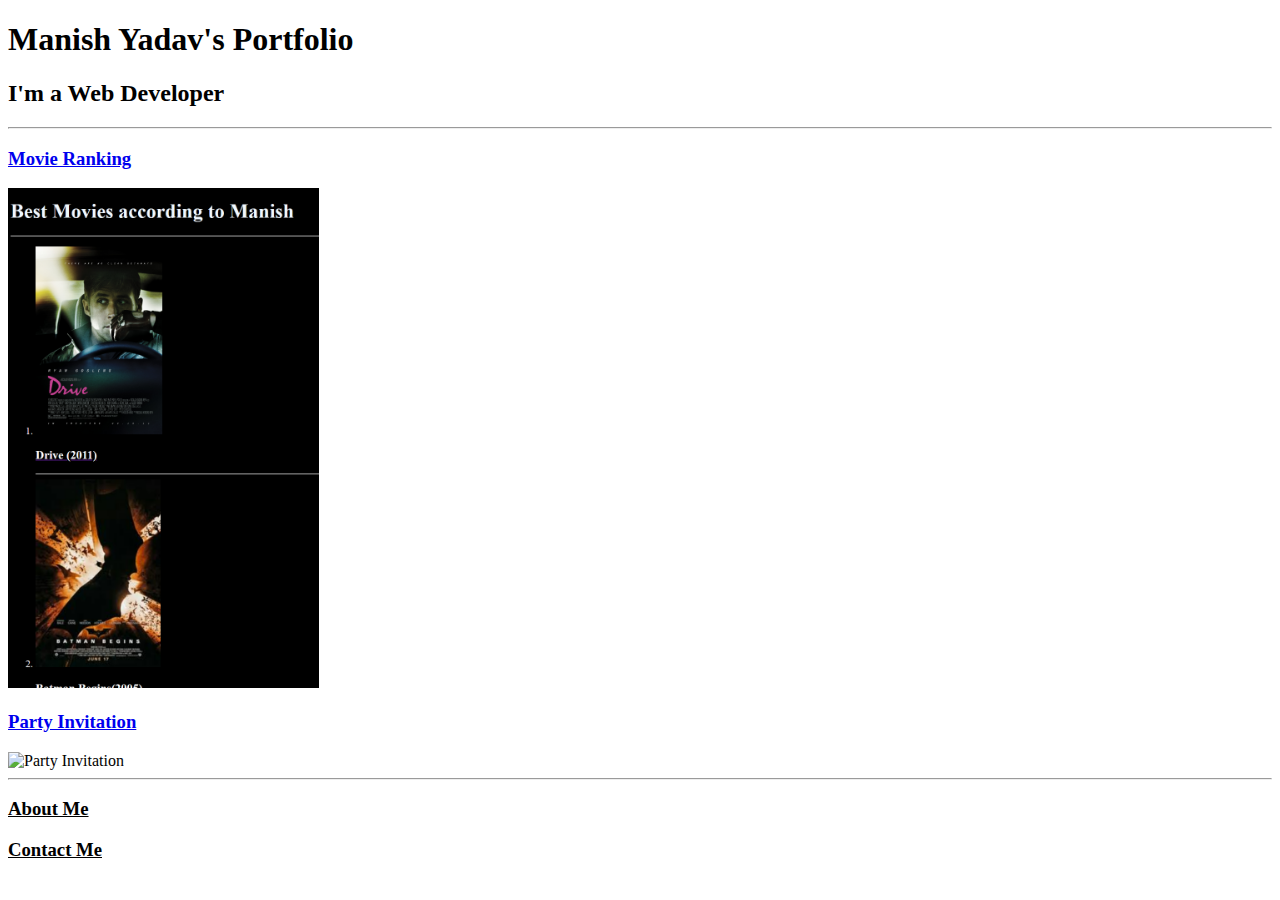
==== index.html @ 1682d199 "Update index.html" ====
<!DOCTYPE html>
<html lang="en">
  <head>
    <meta charset="UTF-8" />
    <meta name="viewport" content="width=device-width, initial-scale=1.0" />
    <title>Manish's Portfolio</title>
  </head>
  <body>
    <h1 >Manish Yadav's Portfolio</h1>
    <h2>I'm a Web Developer</h2>
    <hr />

    <a href="./Movie Ranking/Movie Ranking.html"><h3>Movie Ranking</h3></a>
    <img
      src="./Assets/Movie Ranking.png"
      alt="Movie Ranking Project"
      height="500"
    />

    <a href="./Party Invitation/Party Invitation.html"
      ><h3>Party Invitation</h3></a
    >
    <img
      src="./Assets/img.jpg"
      alt="Party Invitation"
      height="500"
    />

    <hr />

    <a href="./Assets/About Me.html " style="color:black"><h3>About Me</h3></a>
    <a href="./Assets/Contact me.html" style="color:black"><h3>Contact Me</h3></a>
  </body>
</html>
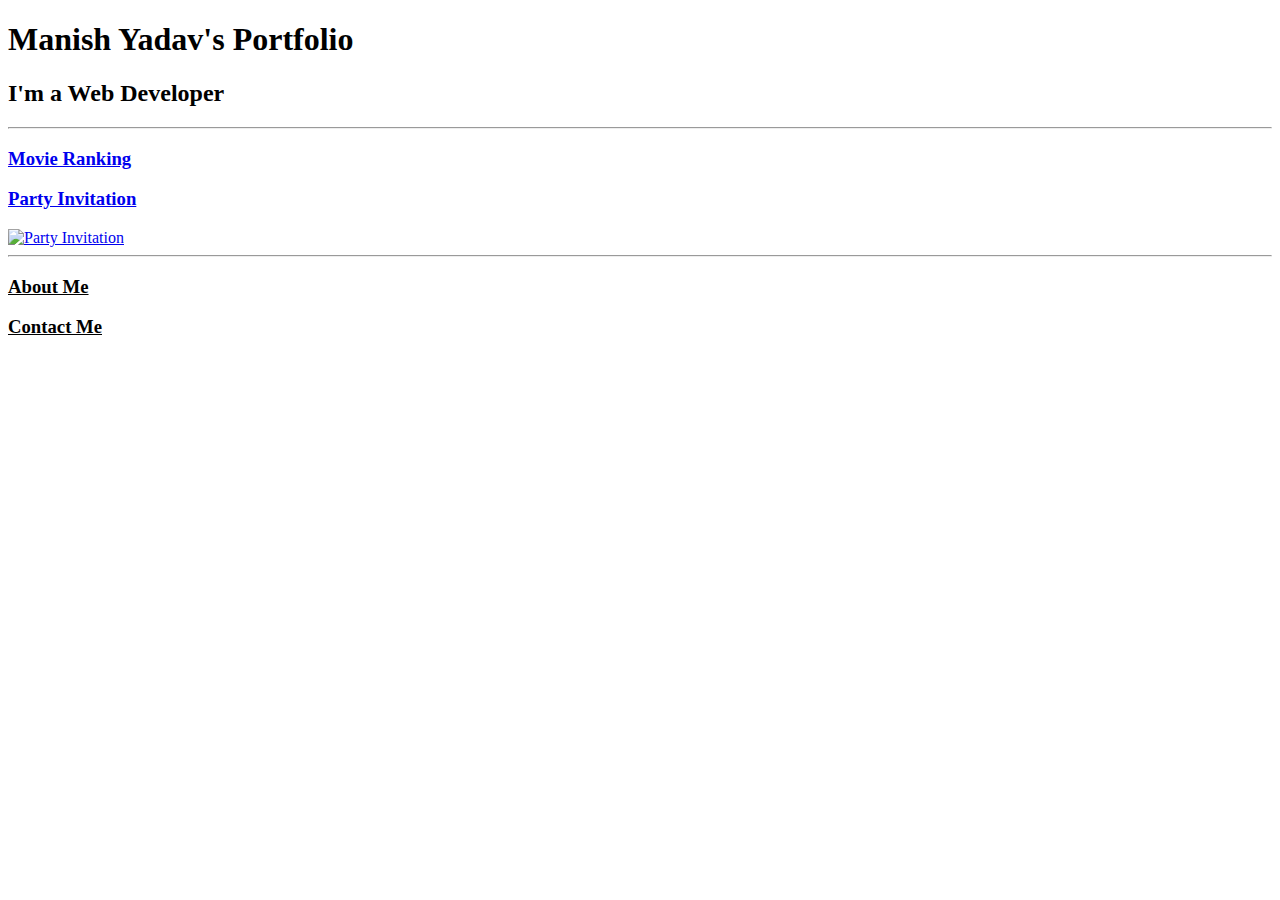
==== commit 90010b64: "Update index.html" ====
--- a/index.html
+++ b/index.html
@@ -11,20 +11,20 @@
     <hr />
 
     <a href="./Movie Ranking/Movie Ranking.html"><h3>Movie Ranking</h3></a>
-    <img
+    <a href = "./Movie Ranking/Movie Ranking.html" alt = "Movie Ranking><img
       src="./Assets/Movie Ranking.png"
       alt="Movie Ranking Project"
       height="500"
-    />
+    /></a>
 
     <a href="./Party Invitation/Party Invitation.html"
       ><h3>Party Invitation</h3></a
     >
-    <img
+    <a href = "./Party Invitation/Party Invitation.html" alt = "Party Invitation"><img
       src="./Assets/img.jpg"
       alt="Party Invitation"
       height="500"
-    />
+    /></a>
 
     <hr />
 
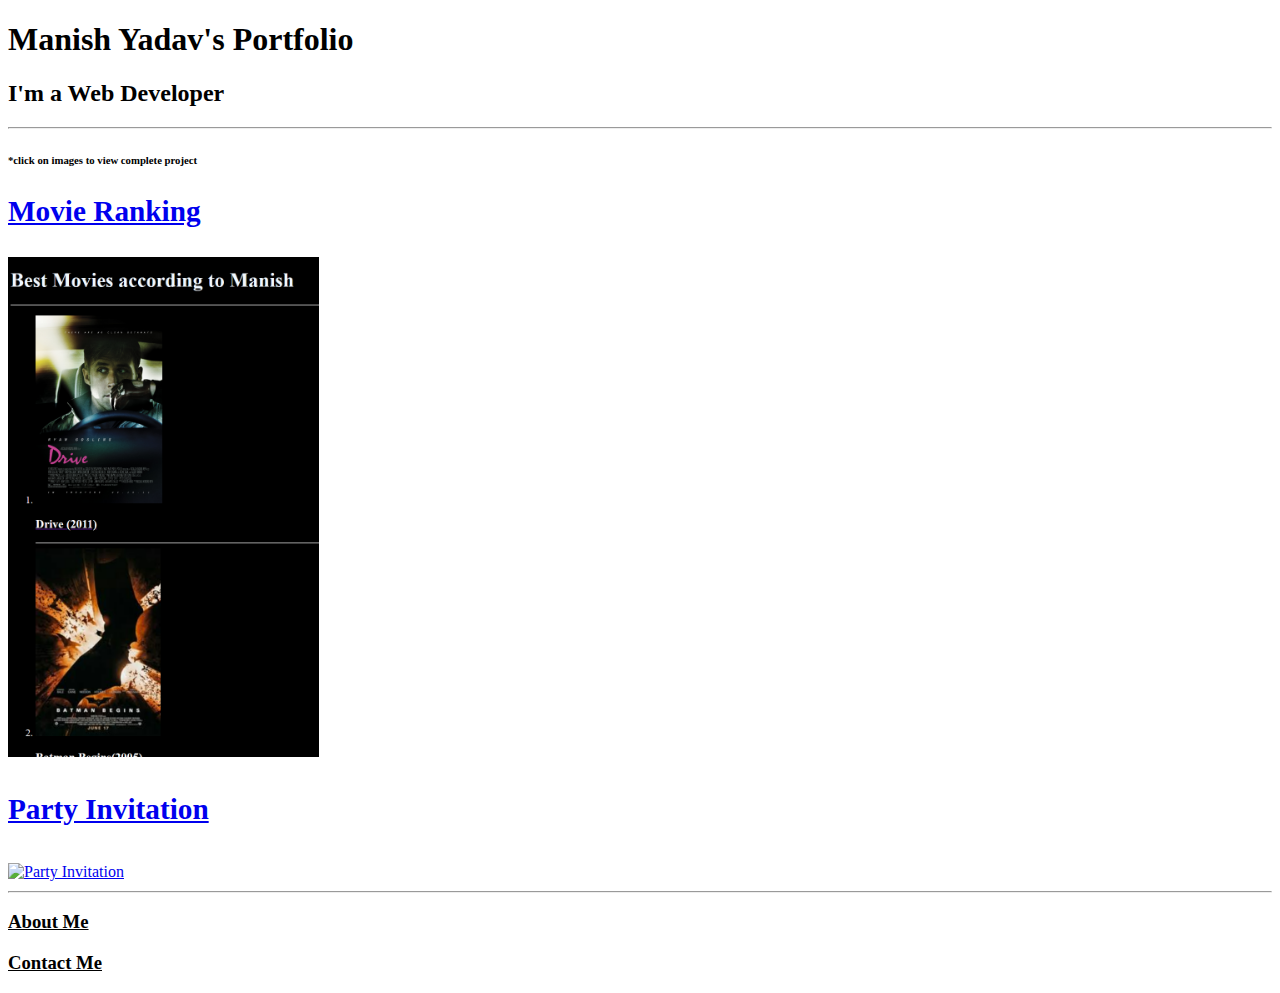
==== commit bced6840: "Update index.html" ====
--- a/index.html
+++ b/index.html
@@ -4,20 +4,22 @@
     <meta charset="UTF-8" />
     <meta name="viewport" content="width=device-width, initial-scale=1.0" />
     <title>Manish's Portfolio</title>
+    <link rel="stylesheet" href="./style.css">
   </head>
   <body>
     <h1 >Manish Yadav's Portfolio</h1>
     <h2>I'm a Web Developer</h2>
     <hr />
+    <h6 style="font-color:blue;">*click on images to view complete project</h6>
 
-    <a href="./Movie Ranking/Movie Ranking.html"><h3>Movie Ranking</h3></a>
-    <a href = "./Movie Ranking/Movie Ranking.html" alt = "Movie Ranking><img
+    <a href="./Movie Ranking/Movie Ranking.html" style="font-size:25px;"><h3>Movie Ranking</h3></a>
+    <a href = "./Movie Ranking/Movie Ranking.html" alt = "Movie Ranking"><img
       src="./Assets/Movie Ranking.png"
       alt="Movie Ranking Project"
       height="500"
     /></a>
 
-    <a href="./Party Invitation/Party Invitation.html"
+    <a href="./Party Invitation/Party Invitation.html" style="font-size:25px;"
       ><h3>Party Invitation</h3></a
     >
     <a href = "./Party Invitation/Party Invitation.html" alt = "Party Invitation"><img
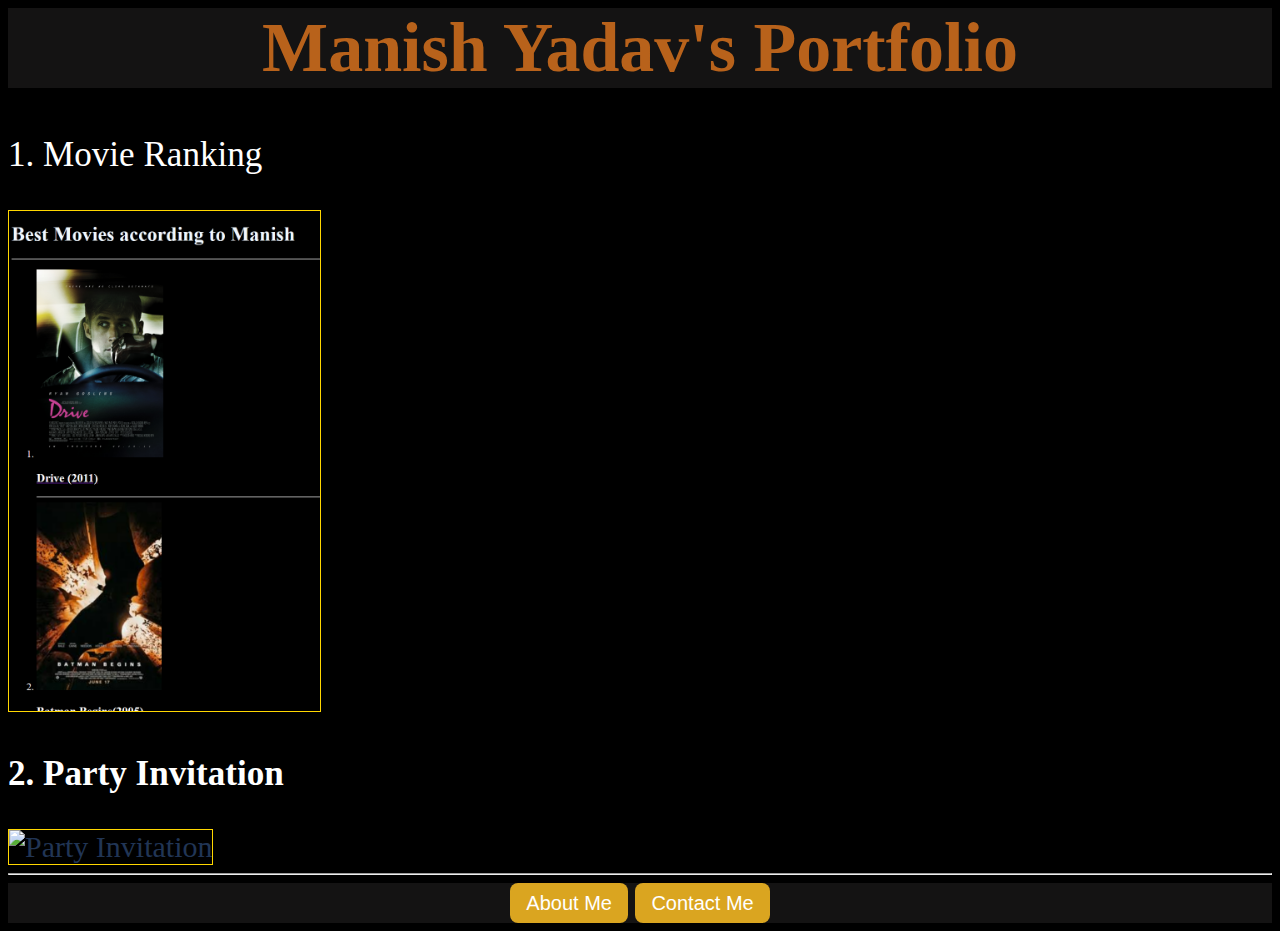
==== commit af866a50: "Add files via upload" ====
--- a/index.html
+++ b/index.html
@@ -4,33 +4,55 @@
     <meta charset="UTF-8" />
     <meta name="viewport" content="width=device-width, initial-scale=1.0" />
     <title>Manish's Portfolio</title>
-    <link rel="stylesheet" href="./style.css">
+    <link rel="stylesheet" href="./style.css" />
+    <link rel="preconnect" href="https://fonts.googleapis.com" />
+    <link rel="preconnect" href="https://fonts.gstatic.com" crossorigin />
+    <link
+      href="https://fonts.googleapis.com/css2?family=Libre+Baskerville&family=Roboto:ital,wght@1,300&display=swap"
+      rel="stylesheet"
+    />
   </head>
   <body>
-    <h1 >Manish Yadav's Portfolio</h1>
-    <h2>I'm a Web Developer</h2>
-    <hr />
-    <h6 style="font-color:blue;">*click on images to view complete project</h6>
+    <div id="header">
+      <h1 id="title">Manish Yadav's Portfolio</h1>
 
-    <a href="./Movie Ranking/Movie Ranking.html" style="font-size:25px;"><h3>Movie Ranking</h3></a>
-    <a href = "./Movie Ranking/Movie Ranking.html" alt = "Movie Ranking"><img
-      src="./Assets/Movie Ranking.png"
-      alt="Movie Ranking Project"
-      height="500"
+    </div>
+
+    <a id = "first"
+      href="./Movie Ranking/Movie Ranking.html"
+      style="font-size: 30px; text-decoration: none"
+      ><h3 id="movie">1. Movie Ranking</h3>
+      <img
+        src="./Assets/Movie Ranking.png"
+        alt="Movie Ranking Project"
+        height="500"
     /></a>
-
-    <a href="./Party Invitation/Party Invitation.html" style="font-size:25px;"
-      ><h3>Party Invitation</h3></a
-    >
-    <a href = "./Party Invitation/Party Invitation.html" alt = "Party Invitation"><img
-      src="./Assets/img.jpg"
-      alt="Party Invitation"
-      height="500"
+    <a id = "second"
+      href="./Party Invitation/Party Invitation.html"
+      style="font-size: 30px; text-decoration: none; color: #213555"
+      ><h3 id="party">2. Party Invitation</h3>
+      <img src="./Assets/Party.png" alt="Party Invitation" height="500"
     /></a>
 
     <hr />
 
-    <a href="./Assets/About Me.html " style="color:black"><h3>About Me</h3></a>
-    <a href="./Assets/Contact me.html" style="color:black"><h3>Contact Me</h3></a>
+    <div id="button">
+      <button class="button-1">
+        <a
+          class="button"
+          href="./Assets/About Me.html "
+          style="color: white; font-size: 20px"
+          >About Me</a
+        >
+      </button>
+      <button class="button-1">
+        <a
+          class="button"
+          href="./Assets/Contact me.html"
+          style="color: white; font-size: 20px"
+          >Contact Me</a
+        >
+      </button>
+    </div>
   </body>
 </html>
--- a/style.css
+++ b/style.css
@@ -0,0 +1,95 @@
+#title{
+    color: #B8621B;
+    font-size: 70px;
+    margin-top: 0;
+}
+
+html{
+    background-color: black;
+}
+
+#header{
+    text-align: center;
+
+    color: goldenrod;
+    background-color: rgb(20, 19, 19);
+}
+
+
+
+
+#movie{
+    
+    color: white;
+    font-weight:500;
+    
+
+}
+
+#party{
+    color: white;
+
+
+}
+
+button{
+    background-color: #213555;
+    
+}
+
+
+img{
+    border: 1px solid gold;
+    margin: 0;
+
+}
+
+
+
+
+.button{
+    text-decoration: none;
+    font-family: 'Franklin Gothic Medium', 'Arial Narrow', Arial, sans-serif;
+}
+
+#button{
+    text-align: center;
+    font-size: 30px;
+    background-color:rgb(20, 19, 19) ;
+}
+
+
+
+
+/* CSS */
+.button-1 {
+  background-color: goldenrod;
+  border-radius: 8px;
+  border-style: none;
+  box-sizing: border-box;
+  color: #FFFFFF;
+  cursor: pointer;
+  display: inline-block;
+  font-family: "Haas Grot Text R Web", "Helvetica Neue", Helvetica, Arial, sans-serif;
+  font-size: 14px;
+  font-weight: 500;
+  height: 40px;
+  line-height: 20px;
+  list-style: none;
+  margin: 0;
+  outline: none;
+  padding: 10px 16px;
+  position: relative;
+  text-align: center;
+  text-decoration: none;
+  transition: color 100ms;
+  vertical-align: baseline;
+  user-select: none;
+  -webkit-user-select: none;
+  touch-action: manipulation;
+}
+
+.button-1:hover,
+.button-1:focus {
+  background-color: silver;
+}